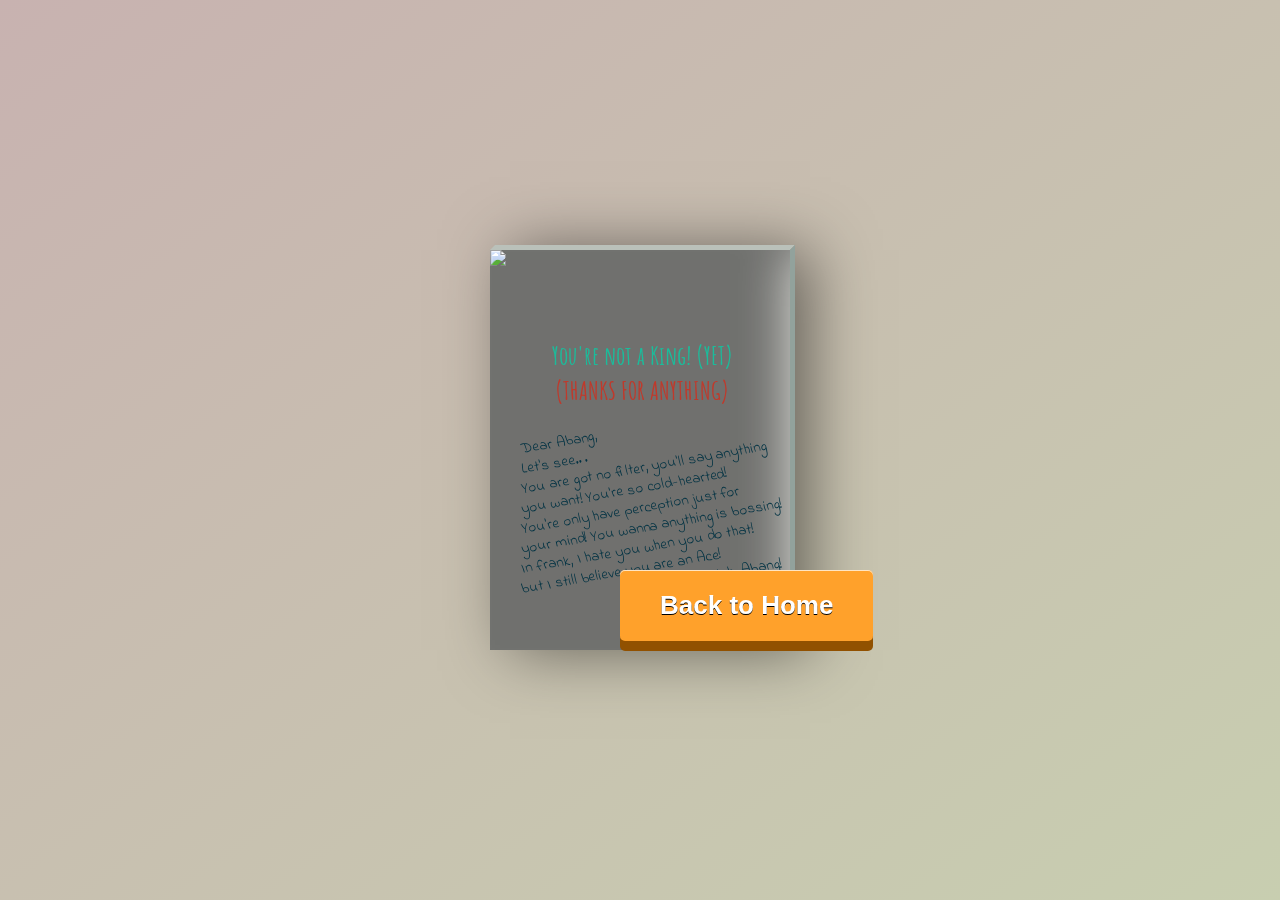
==== card.html @ 1be15c7a "Summary" ====
<html lang="en">
<head>
    <meta charset="UTF-8">
    <meta name="viewport" content="width=device-width, initial-scale=1.0">
    <link rel="stylesheet" href="card.css">
    <title>Document</title>
</head>
<body>
    <audio autoplay loop>
        <source src="audio/card.mp3" type="audio/mpeg">
        Your browser does not support the audio element.
    </audio>
    <div class="card">
		<div class="imgBox">
			<div class="bark"></div>
			<img src="https://i.pinimg.com/564x/b0/8d/50/b08d50cf52a44f14ccc020df7e4d4a64.jpg">
		</div>
		<div class="details">
			<h4 class="color1">You're not a King! (YET)</h2>
			<h4 class="color2 margin">(THANKS FOR ANYTHING)</h3>
			<p>Dear Abang,</p>
			<p>Let's see.. .</p>
			<p>You are got no filter, you'll say anything</p>
			<p>you want! You're so cold-hearted!</p>
			<p>You're only have perception just for</p>
            <p>your mind! You wanna anything is bossing!</p>
			<p>In frank, I hate you when you do that!</p>
			<p>but I still believe you are an Ace! </p>
			<p class="text-right">Hope you rich, Abang!</p>
			<p class="text-right">♥Panda</p>
		</div>  
	</div>
    <div class="body__inner"><div class="button">
        <a href="cake.html">Back to Home</a>
    </div> 
    </div>
    <script src="card.js"></script>
    
    

</body>
</html>
---- card.css ----
@import url('https://fonts.googleapis.com/css?family=Indie+Flower');
@import url('https://fonts.googleapis.com/css?family=Amatic+SC');

body {
	font-family: 'Indie Flower', cursive !important;
  background: #FDE3A7; /*CAPE HONEY*/
	margin: 0px;
	padding: 0px;
}

::selection {
	background: transparent;
}

h4 {
	font-size: 26px;
	line-height: 1px;
	font-family: 'Amatic SC', cursive !important;
}

.color1{color:#1BBC9B}/*MOUNTAIN MEADOW*/
.color2{color:#C0392B/*TALL POPPY*/}


.card {
	color: #013243; /*SHERPA BLUE*/
	position: absolute;
	top: 50%;
	left: 50%;
	width: 300px;
	height: 400px;
	background: #e0e1dc;
	transform-style: preserve-3d;
	transform: translate(-50%,-50%) perspective(2000px);
	box-shadow: inset 300px 0 50px rgba(0,0,0,.5), 20px 0 60px rgba(0,0,0,.5);
	transition: 1s;
}

.card:hover {
	transform: translate(-50%,-50%) perspective(2000px) rotate(15deg) scale(1.2);
	box-shadow: inset 20px 0 50px rgba(0,0,0,.5), 0 10px 100px rgba(0,0,0,.5);
}

.card:before {
	content:'';
	position: absolute;
	top: -5px;
	left: 0;
	width: 100%;
	height: 5px;
	background: #BAC1BA;
	transform-origin: bottom;
	transform: skewX(-45deg);
}

.card:after {
	content: '';
	position: absolute;
	top: 0;
	right: -5px;
	width: 5px;
	height: 100%;
	background: #92A29C;
	transform-origin: left;
	transform: skewY(-45deg);
}

.card .imgBox {
	width: 100%;
	height: 100%;
	position: relative;
	transform-origin: left;
	transition: .7s;
}

.card .bark {
	position: absolute;
	background: #e0e1dc;
	width: 100%;
	height: 100%;
	opacity: 0;
	transition: .7s;
}

.card .imgBox img {
	min-width: 250px;
	max-height: 400px;
}

.card:hover .imgBox {
	transform: rotateY(-135deg);
}

.card:hover .bark {
	opacity: 1;
	transition: .6s;
    box-shadow: 300px 200px 100px rgba(0, 0, 0, .4) inset;
}

.card .details {
	position: absolute;
	top: 0;
	left: 0;
	box-sizing: border-box;
	padding: 0 0 0 10px;
	z-index: -1;
	margin-top: 70px;
}

.card .details p {
	font-size: 15px;
	line-height: 5px;
	transform: rotate(-10deg);
	padding: 0 0 0 20px;
}

.card .details h4 {
	text-align: center;
}

.text-right {
	text-align: right;
}
/* Aturan untuk button saat kartu di-hover */
/* Sembunyikan tombol saat card di-hover */

.button{
    position:relative;
    display:inline-block;
    top: 570px;
    right: -620px;
}
  
.button a{
    color:white;
    font-family:Helvetica, sans-serif;
    font-weight:bold;
    font-size:26px;
    text-align: center;
    text-decoration:none;
    background-color:#FFA12B;
    display:block;
    position:relative;
    padding:20px 40px;
    
    -webkit-tap-highlight-color: rgba(0, 0, 0, 0);
    text-shadow: 0px 1px 0px #000;
    filter: dropshadow(color=#000, offx=0px, offy=1px);
    
    -webkit-box-shadow:inset 0 1px 0 #FFE5C4, 0 10px 0 #915100;
    -moz-box-shadow:inset 0 1px 0 #FFE5C4, 0 10px 0 #915100;
    box-shadow:inset 0 1px 0 #FFE5C4, 0 10px 0 #915100;
    
    -webkit-border-radius: 5px;
    -moz-border-radius: 5px;
    border-radius: 5px;
}
  
.button a:active{
    top:10px;
    background-color:#F78900;
    
    -webkit-box-shadow:inset 0 1px 0 #FFE5C4, inset 0 -3px 0 #915100;
    -moz-box-shadow:inset 0 1px 0 #FFE5C4, inset 0 -3pxpx 0 #915100;
    box-shadow:inset 0 1px 0 #FFE5C4, inset 0 -3px 0 #915100;
}
  

/* Gaya untuk elemen audio */
audio {
    width: 300px; /* Lebar pemutar audio */
    background-color: #f2f2f2; /* Warna latar belakang */
    border: 1px solid #ccc; /* Garis tepi */
}
  
/* Gaya untuk kontrol pemutar audio */
audio::-webkit-media-controls-panel {
    background-color: transparent; /* Warna latar belakang kontrol */
}
  
/* Gaya untuk teks fallback jika browser tidak mendukung audio */
audio::after {
    content: "Your browser does not support the audio element.";
    display: block;
    margin-top: 10px;
    color: #ff0000; /* Warna teks fallback */
}
.body__inner{
    width: 100vw;
    height: 100vh;
  }
  
  body {
    margin: 0;
  }
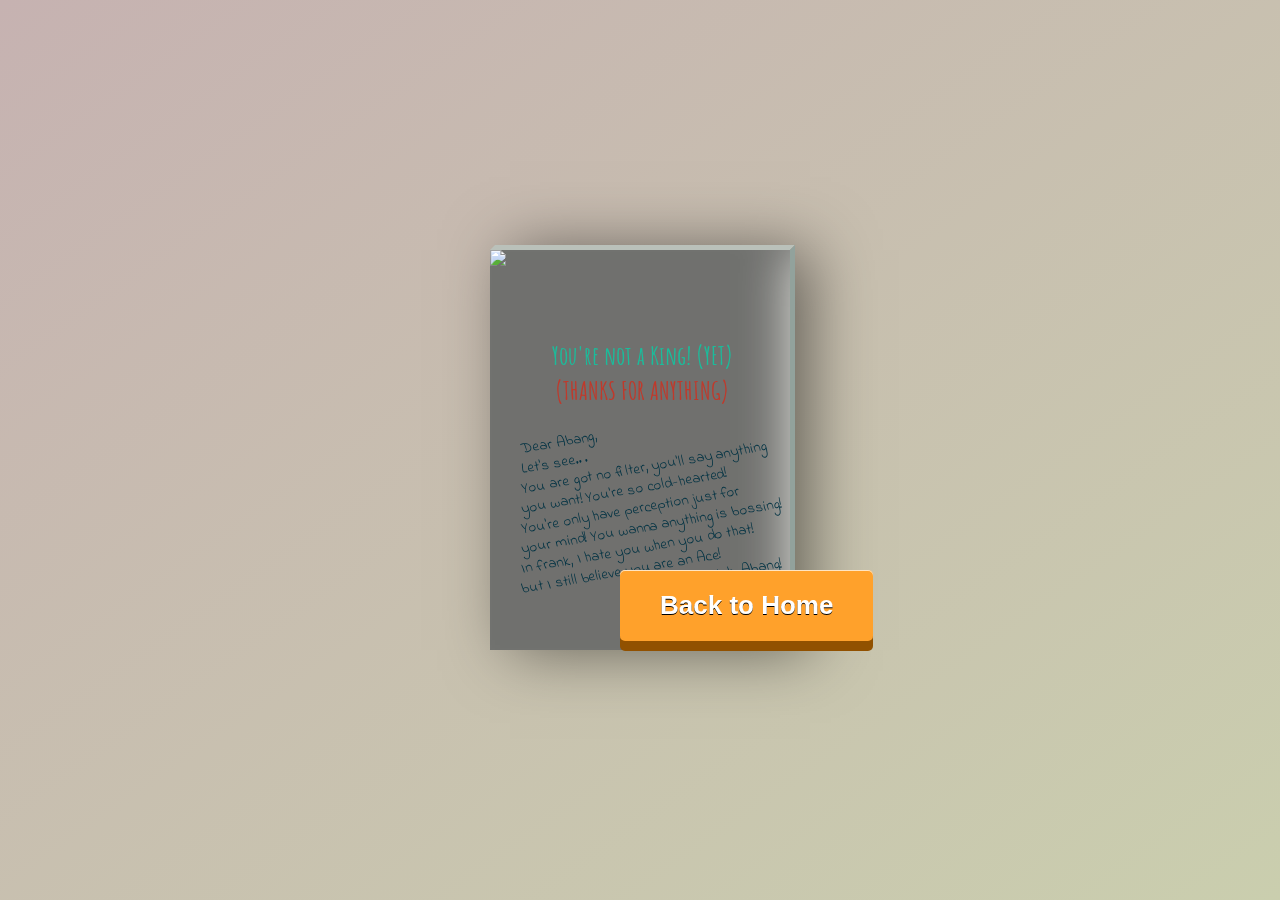
==== commit bb77c3d7: "file changes" ====
--- a/card.html
+++ b/card.html
@@ -31,7 +31,7 @@
 		</div>  
 	</div>
     <div class="body__inner"><div class="button">
-        <a href="cake.html">Back to Home</a>
+        <a href="index.html">Back to Home</a>
     </div> 
     </div>
     <script src="card.js"></script>
